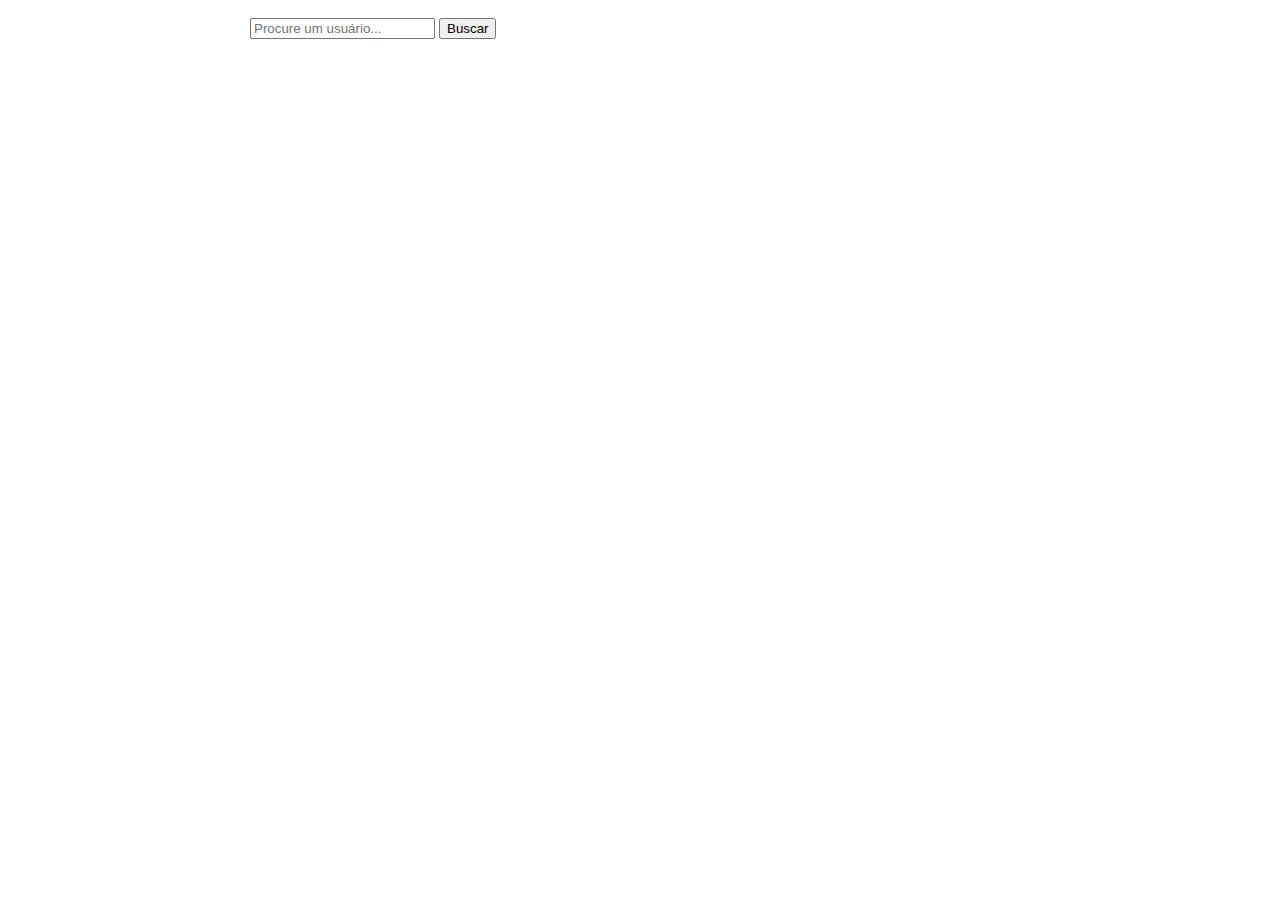
==== index.html @ 494d4921 "init" ====
<!DOCTYPE html>

<html lang="en">
<head>
  <meta charset="utf-8">
  <title>Desafio Front-End</title>
  <link rel="stylesheet" href="https://maxcdn.bootstrapcdn.com/bootstrap/4.0.0-beta/css/bootstrap.min.css" integrity="sha384-/Y6pD6FV/Vv2HJnA6t+vslU6fwYXjCFtcEpHbNJ0lyAFsXTsjBbfaDjzALeQsN6M" crossorigin="anonymous">
  <link rel="stylesheet" type="text/css" href="index.css">
</head>
<body>
	<div class="content">

		<div id="searchBar" class="input-group input-group-custom">
			<input id="searchInput" type="text" class="form-control" placeholder="Procure um usuário...">
			<span class="input-group-btn">
				<button id="searchBtn" class="btn btn-secondary" type="button" onclick="search()">Buscar</button>
			</span>
		</div>
		<div id="userInfo" class="center">
			<div class="profile">
				<div class="image">
					<div class="circle-1"></div>
					<div class="circle-2"></div>
					<img id="avatar" src="" alt="avatar" width="70" height="70">
				</div>
				<div id="username" class="name"></div>
				<div id="userEmail" class="info"></div>
				<div id="userBio" class="info"></div>
				<div class="actions">
					<button type="button" onclick="callReposPage()" class="btn">Repositories</button>
				</div>
			</div>
			<div class="stats">
				<div class="box">
					<span id="followers" class="value"></span>
					<span>seguidores</span>
				</div>
				<div class="box">
					<span id="following" class="value"></span>
					<span>seguindo</span>
				</div>
				<div class="box">
					<span id="repos" class="value"></span>
					<span>repos</span>
				</div>
			</div>
		</div>
		<div id="msgNotFound" class="alert alert-danger" role="alert">
				Não foi encontrado nenhum usuário com esse nome
		</div>
	</div>
		
	<script src="https://ajax.googleapis.com/ajax/libs/jquery/3.2.1/jquery.min.js"></script>
	<script type = "text/javascript" src="scripts.js"></script>
</body>
</html>
---- index.css ----
@import url(https://fonts.googleapis.com/css?family=Open+Sans:600,300);
.frame {
  position: absolute;
  top: 50%;
  left: 50%;
  width: 400px;
  height: 400px;
  margin-top: -200px;
  margin-left: -200px;
  border-radius: 2px;
  box-shadow: 1px 2px 10px 0px rgba(0, 0, 0, 0.3);
  background: #CA7C4E;
  background: -webkit-linear-gradient(bottom left, #EEBE6C 0%, #CA7C4E 100%);
  background: linear-gradient(to top right, #EEBE6C 0%, #CA7C4E 100%);
  filter: progid:DXImageTransform.Microsoft.gradient( startColorstr='#EEBE6C', endColorstr='#CA7C4E',GradientType=1 );
  color: #786450;
  font-family: 'Open Sans', Helvetica, sans-serif;
  -webkit-font-smoothing: antialiased;
  -moz-osx-font-smoothing: grayscale;
}

.center {
  position: absolute;
  /* top: 50px;*/
  left: 30%; 
  height: 299px;
  width: auto;
  background: #fff;
  border-radius: 3px;
  overflow: hidden;
  box-shadow: 10px 10px 15px 0 rgba(0, 0, 0, 0.3);
}

.profile {
  float: left;
  width: 200px;
  height: 320px;
  text-align: center;
}
.profile .image {
  position: relative;
  width: 70px;
  height: 70px;
  margin: 38px auto 0 auto;
}
.profile .image .circle-1, .profile .image .circle-2 {
  position: absolute;
  box-sizing: border-box;
  width: 76px;
  height: 76px;
  top: -3px;
  left: -3px;
  border-width: 1px;
  border-style: solid;
  border-color: #786450 #786450 #786450 transparent;
  border-radius: 50%;
  -webkit-transition: all 1.5s ease-in-out;
  transition: all 1.5s ease-in-out;
}
.profile .image .circle-2 {
  width: 82px;
  height: 82px;
  top: -6px;
  left: -6px;
  border-color: #786450 transparent #786450 #786450;
}
.profile .image img {
  display: block;
  border-radius: 50%;
  background: #F5E8DF;
}
.profile .image:hover {
  cursor: pointer;
}
.profile .image:hover .circle-1, .profile .image:hover .circle-2 {
  -webkit-transform: rotate(360deg);
          transform: rotate(360deg);
}
.profile .image:hover .circle-2 {
  -webkit-transform: rotate(-360deg);
          transform: rotate(-360deg);
}
.profile .name {
  font-size: 15px;
  font-weight: 600;
  margin-top: 20px;
}
.profile .info {
  font-size: 11px;
  line-height: 15px;
}
.profile .actions {
  margin-top: 33px;
}
.profile .actions .btn {
  display: block;
  width: 120px;
  height: 30px;
  margin: 0 auto 10px auto;
  background: none;
  border: 1px solid #786450;
  border-radius: 15px;
  font-size: 12px;
  font-weight: 600;
  box-sizing: border-box;
  -webkit-transition: all .3s ease-in-out;
  transition: all .3s ease-in-out;
  color: #786450;
}
.profile .actions .btn:hover {
  background: #786450;
  color: #fff;
}

.stats {
  float: left;
}
.stats .box {
  box-sizing: border-box;
  width: 120px;
  height: 99px;
  background: #333;
  text-align: center;
  padding-top: 28px;
  -webkit-transition: all .4s ease-in-out;
  transition: all .4s ease-in-out;
}
.stats .box:hover {
  background: #4c4c4c;
  cursor: pointer;
}
.stats .box:nth-child(2) {
  margin: 1px 0;
}
.stats span {
  display: block;
  color: #fff;
}
.stats .value {
  font-size: 18px;
  font-weight: 600;
}
.stats .parameter {
  font-size: 11px;
}

.content{
    width: 800px;
    height: 600px;
    /* background-color: #00FF9D; */

    position: relative;
    left:0; right:0;
    top:0; bottom:0;
    margin:auto;

    max-width:100%;
    max-height:100%;
}

.input-group-custom{
    padding: 10px;
}

#userInfo {
    display: none;
    border-style: outset;
}

#msgNotFound {
    display: none;
    margin: 0px 10px 0px 10px;
}
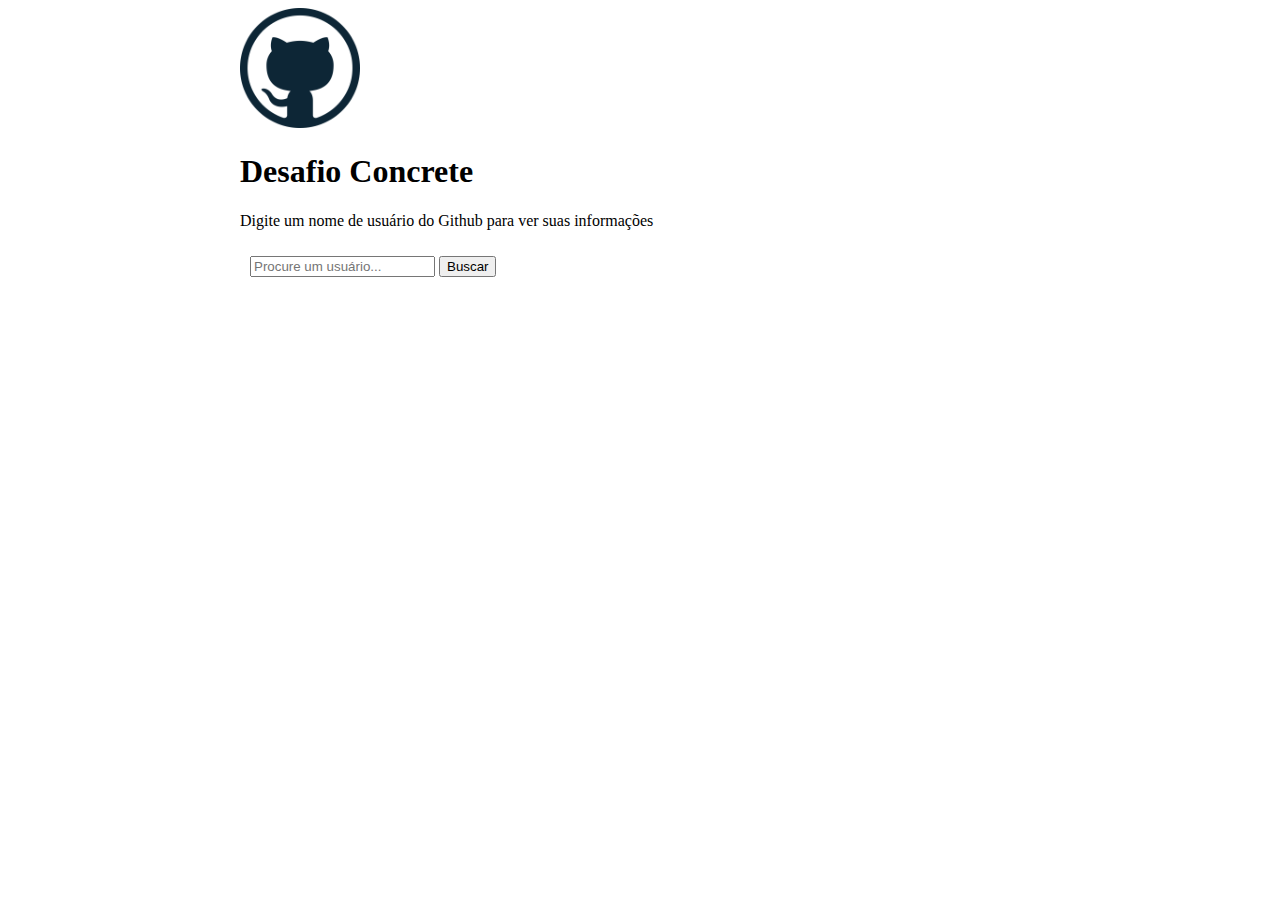
==== commit 93607c57: "adding apresentation title and github img" ====
--- a/index.html
+++ b/index.html
@@ -3,13 +3,21 @@
 <html lang="en">
 <head>
   <meta charset="utf-8">
+  <meta name="viewport" content= "width=device-width,initial-scale=1">
   <title>Desafio Front-End</title>
   <link rel="stylesheet" href="https://maxcdn.bootstrapcdn.com/bootstrap/4.0.0-beta/css/bootstrap.min.css" integrity="sha384-/Y6pD6FV/Vv2HJnA6t+vslU6fwYXjCFtcEpHbNJ0lyAFsXTsjBbfaDjzALeQsN6M" crossorigin="anonymous">
   <link rel="stylesheet" type="text/css" href="index.css">
 </head>
 <body>
 	<div class="content">
-
+		
+		<div class="jumbotron jumbotron-fluid">
+			<div class="container">
+				<img src="github-512.png" class="githubLogo float-right" alt="github logo">
+				<h1 class="display-4">Desafio Concrete</h1>
+				<p class="lead">Digite um nome de usuário do Github para ver suas informações</p>
+			</div>
+		</div>
 		<div id="searchBar" class="input-group input-group-custom">
 			<input id="searchInput" type="text" class="form-control" placeholder="Procure um usuário...">
 			<span class="input-group-btn">
--- a/index.css
+++ b/index.css
@@ -20,11 +20,9 @@
 }
 
 .center {
-  position: absolute;
-  /* top: 50px;*/
-  left: 30%; 
-  height: 299px;
-  width: auto;
+  margin: 0 auto;
+  height: 300px;
+  width: fit-content;
   background: #fff;
   border-radius: 3px;
   overflow: hidden;
@@ -170,4 +168,9 @@
 #msgNotFound {
     display: none;
     margin: 0px 10px 0px 10px;
+}
+
+.githubLogo{
+  width: 15%;
+  position: relative;
 }